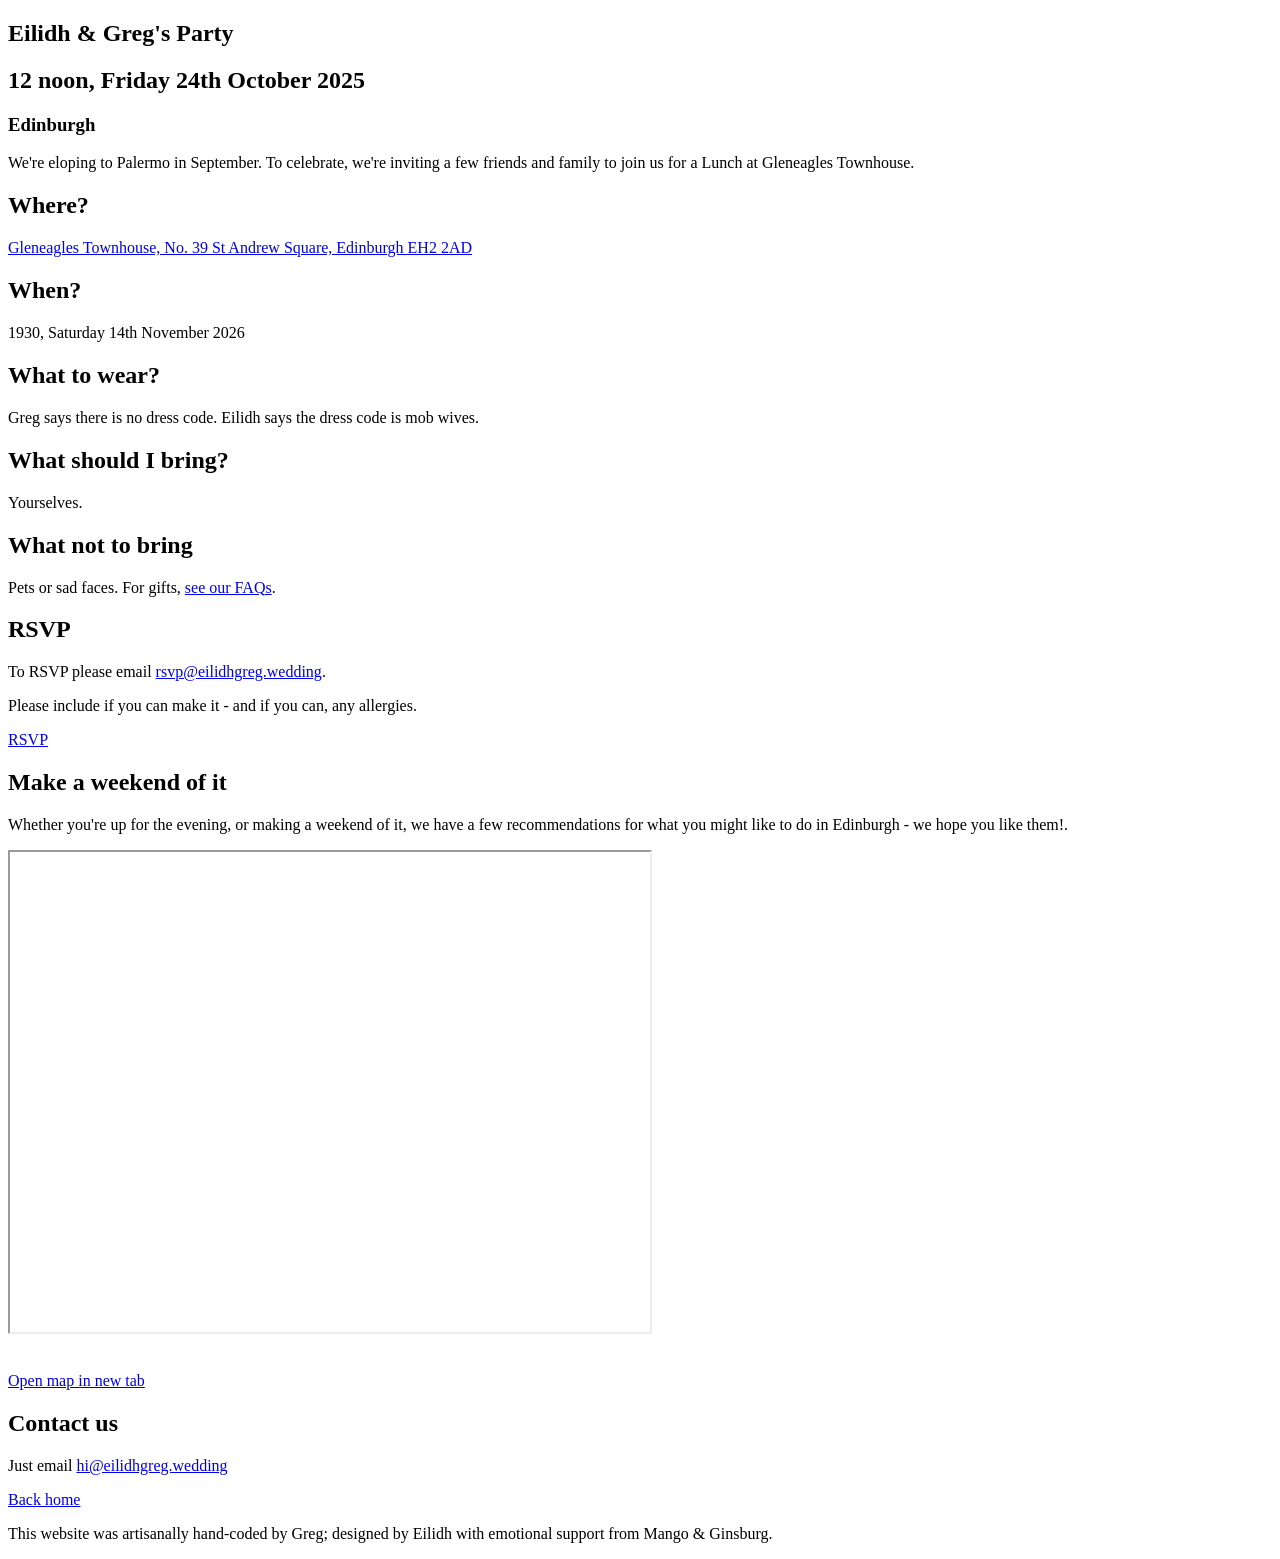
==== lunch.html @ 36c87d93 "Create lunch.html" ====
<!DOCTYPE html>
<html lang="en">
<head>
<title>Eilidh & Greg's Wedding</title>
<meta charset="UTF-8">
<meta name="viewport" content="width=device-width, initial-scale=1">
<link rel="stylesheet" href="https://eilidhgreg.wedding/theme.css">
<link rel="preconnect" href="https://fonts.googleapis.com">
<link rel="preconnect" href="https://fonts.gstatic.com" crossorigin>
<link href="https://fonts.googleapis.com/css2?family=Fira+Sans:ital,wght@0,100;0,200;0,300;0,400;0,500;0,600;0,700;0,800;0,900;1,100;1,200;1,300;1,400;1,500;1,600;1,700;1,800;1,900&family=Merriweather:ital,wght@0,300;0,400;0,700;0,900;1,300;1,400;1,700;1,900&display=swap" rel="stylesheet">
<link 
</head>
<body class="body">
  <section id="intro" class="intro-lunch">  
        <div class="wrapper invite">
            <div class="invite-box">
            <h1 class="center intro-header">Eilidh & Greg's Party</h1>
            <h2 class="center intro-subheading">12 noon, Friday 24th October 2025</h2>
            <h3 class="center intro-subsubhead">Edinburgh</h3>
       </div>
  </section>

  <section id="when" class="when">
      <div class="transition-gp-2"></div>
    <div class="wrapper">
    <p class="center">We're eloping to Palermo in September. To celebrate, we're inviting a few friends and family to join us for a Lunch at Gleneagles Townhouse.</p>
    <h2 class="center">Where?</h2>
    <p class="center"><a href="https://gleneagles.com/townhouse/">Gleneagles Townhouse, No. 39 St Andrew Square, Edinburgh EH2 2AD</a></p>
    <h2 class="center">When?</h2>
    <p class="center">1930, Saturday 14th November 2026</p>
    <h2 class="center">What to wear?</h2>
    <p class="center">Greg says there is no dress code. Eilidh says the dress code is mob wives.</p>
    <h2 class="center">What should I bring?</h2>
    <p class="center">Yourselves.</p>
    <h2 class="center">What not to bring</h2>
    <p class="center">Pets or sad faces. For gifts, <a href="https://eilidhgreg.wedding/#faq">see our FAQs</a>.</p>
    </div>
  </section>

  <section id="rsvp" class="rsvp">
    <div class="wrapper">
    <h2 class="center">RSVP</h2>
    <p class="center">To RSVP please email <a href="mailto:rsvp@eilidhgreg.wedding?subject=Party RSVP">rsvp@eilidhgreg.wedding</a>.</p>
    <p class="center">Please include if you can make it - and if you can, any allergies.<br/></p>
    <p class="center margintop marginbottom"><a class="button" href="mailto:rsvp@eilidhgreg.wedding?subject=Lunch%20RSVP">RSVP</a></p>
    </div>
  </section>
  
    <section id="party" class="party">
      <div class="transition-pg"></div>
      <div class="wrapper">
    <h2 class="center">Make a weekend of it</h2>
    <p class="center">Whether you're up for the evening, or making a weekend of it, we have a few recommendations for what you might like to do in Edinburgh - we hope you like them!.</p>
  <div class="iframe-container marginbottom">
    <iframe class="map" src="https://www.google.com/maps/d/embed?mid=1BaaHyHGBYus3RtlVsMDlwIemkZbyTLU&ehbc=2E312F&noprof=1" width="640" height="480"></iframe>
  </div>
    <p class="center margintop marginbottom"><br/><a class="button" href="https://www.google.com/maps/d/edit?mid=1BaaHyHGBYus3RtlVsMDlwIemkZbyTLU&usp=sharing" target="_blank">Open map in new tab</a></p>
      </div>
    </section>
<section class="contact" id="contact">
        <div class="wrapper">
            <h2 class="center">Contact us</h2>
            <p class="center">Just email <a href="mailto:hi@eilidhgreg.wedding">hi@eilidhgreg.wedding</a></p>
        </div>
    </section>

    <section class="footer">
        <div class="wrapper">
          <p class="center padbottom"><a class="button" href="https://eilidhgreg.wedding">Back home</a></p>
            <p class="center padtop">This website was artisanally hand-coded by Greg; designed by Eilidh with emotional support from Mango & Ginsburg.</p>
        </div>
    </section>
</body>
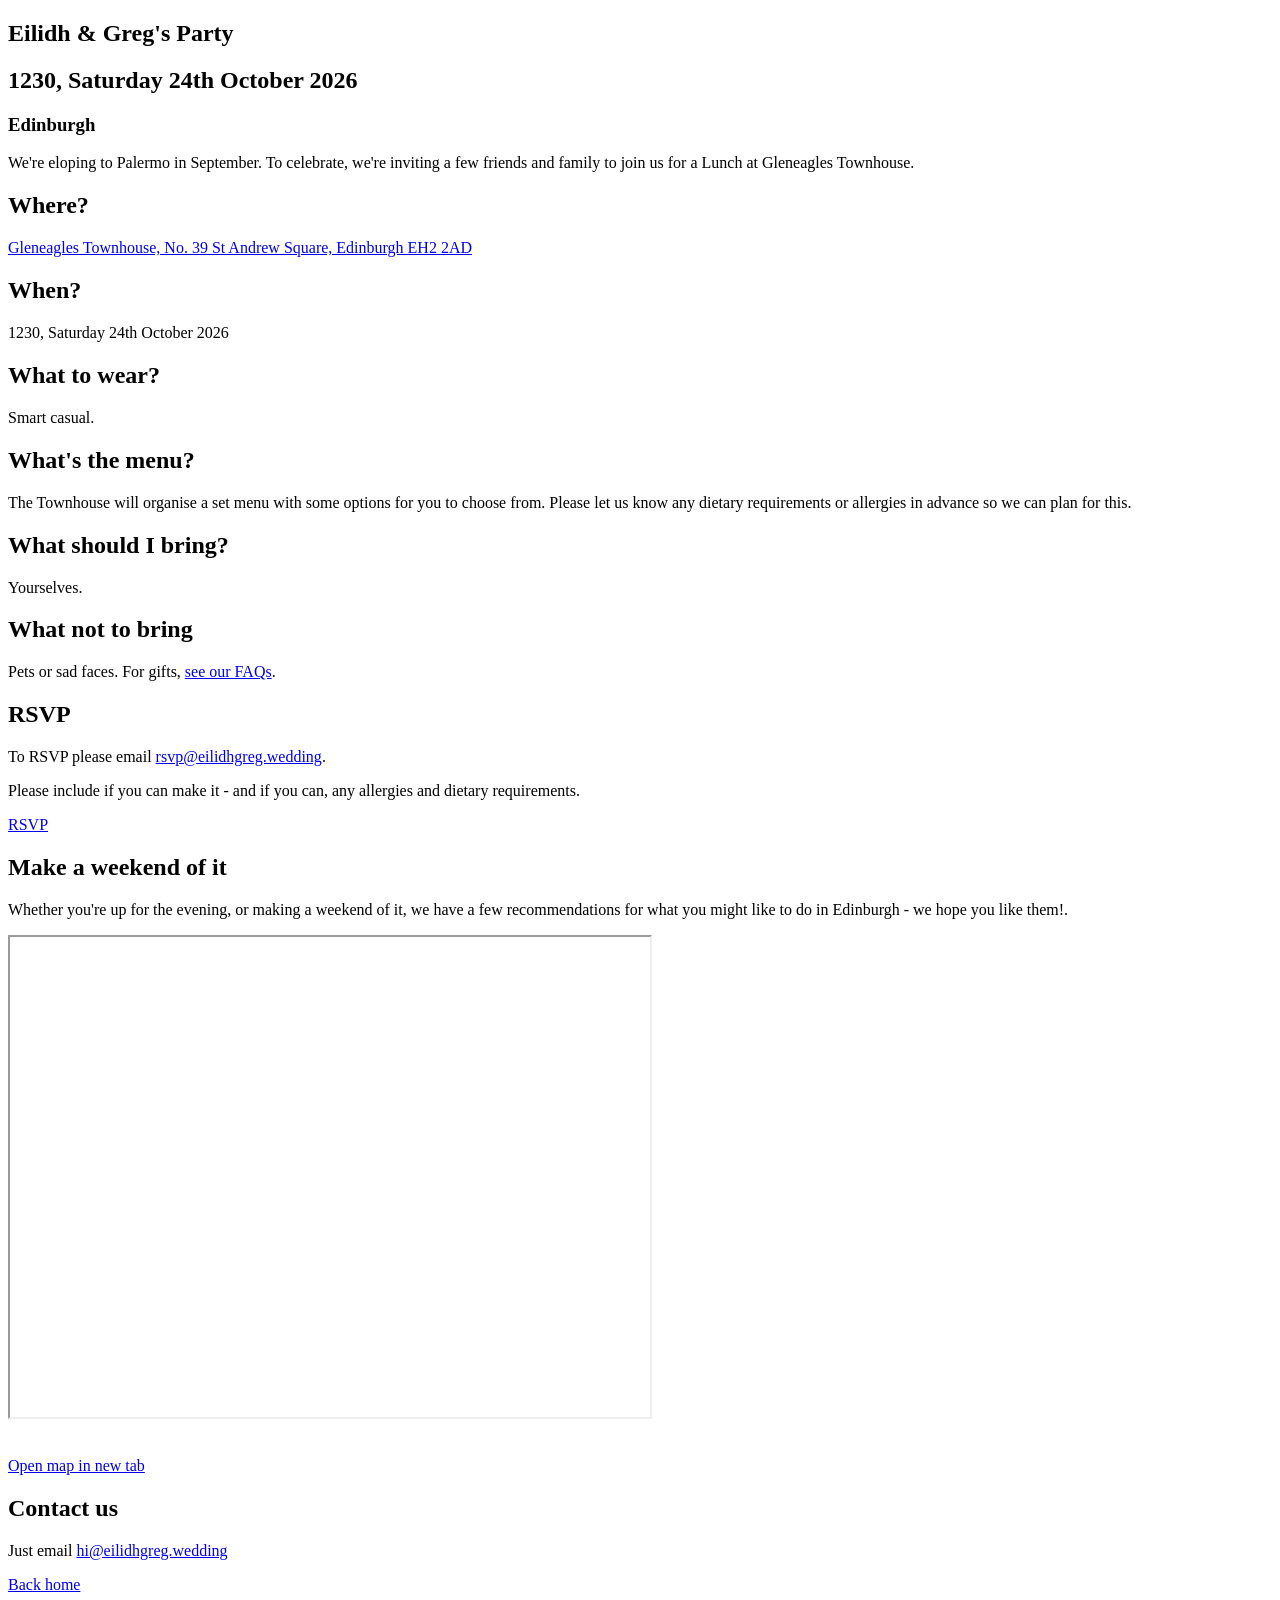
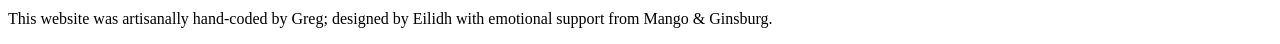
==== commit ae50f1bf: "Update lunch.html" ====
--- a/lunch.html
+++ b/lunch.html
@@ -15,7 +15,7 @@
         <div class="wrapper invite">
             <div class="invite-box">
             <h1 class="center intro-header">Eilidh & Greg's Party</h1>
-            <h2 class="center intro-subheading">12 noon, Friday 24th October 2025</h2>
+            <h2 class="center intro-subheading">1230, Saturday 24th October 2026</h2>
             <h3 class="center intro-subsubhead">Edinburgh</h3>
        </div>
   </section>
@@ -27,35 +27,39 @@
     <h2 class="center">Where?</h2>
     <p class="center"><a href="https://gleneagles.com/townhouse/">Gleneagles Townhouse, No. 39 St Andrew Square, Edinburgh EH2 2AD</a></p>
     <h2 class="center">When?</h2>
-    <p class="center">1930, Saturday 14th November 2026</p>
+    <p class="center">1230, Saturday 24th October 2026</p>
     <h2 class="center">What to wear?</h2>
-    <p class="center">Greg says there is no dress code. Eilidh says the dress code is mob wives.</p>
+    <p class="center">Smart casual.</p>
+          <h2 class="center">What's the menu?</h2>
+    <p class="center">The Townhouse will organise a set menu with some options for you to choose from. Please let us know any dietary requirements or allergies in advance so we can plan for this.</p>
     <h2 class="center">What should I bring?</h2>
     <p class="center">Yourselves.</p>
     <h2 class="center">What not to bring</h2>
     <p class="center">Pets or sad faces. For gifts, <a href="https://eilidhgreg.wedding/#faq">see our FAQs</a>.</p>
     </div>
+    <div class="transition-pg"></div>
   </section>
 
   <section id="rsvp" class="rsvp">
     <div class="wrapper">
     <h2 class="center">RSVP</h2>
-    <p class="center">To RSVP please email <a href="mailto:rsvp@eilidhgreg.wedding?subject=Party RSVP">rsvp@eilidhgreg.wedding</a>.</p>
-    <p class="center">Please include if you can make it - and if you can, any allergies.<br/></p>
-    <p class="center margintop marginbottom"><a class="button" href="mailto:rsvp@eilidhgreg.wedding?subject=Lunch%20RSVP">RSVP</a></p>
+    <p class="center">To RSVP please email <a href="mailto:rsvp@eilidhgreg.wedding?subject=Party%20RSVP">rsvp@eilidhgreg.wedding</a>.</p>
+    <p class="center padbottom">Please include if you can make it - and if you can, any allergies and dietary requirements.<br/></p>
+    <p class="center padtop padbottom"><a class="button" href="mailto:rsvp@eilidhgreg.wedding?subject=Lunch%20RSVP">RSVP</a></p>
     </div>
   </section>
   
     <section id="party" class="party">
-      <div class="transition-pg"></div>
+      <div class="transition-gp"></div>
       <div class="wrapper">
     <h2 class="center">Make a weekend of it</h2>
     <p class="center">Whether you're up for the evening, or making a weekend of it, we have a few recommendations for what you might like to do in Edinburgh - we hope you like them!.</p>
-  <div class="iframe-container marginbottom">
+  <div class="iframe-container padbottom">
     <iframe class="map" src="https://www.google.com/maps/d/embed?mid=1BaaHyHGBYus3RtlVsMDlwIemkZbyTLU&ehbc=2E312F&noprof=1" width="640" height="480"></iframe>
   </div>
-    <p class="center margintop marginbottom"><br/><a class="button" href="https://www.google.com/maps/d/edit?mid=1BaaHyHGBYus3RtlVsMDlwIemkZbyTLU&usp=sharing" target="_blank">Open map in new tab</a></p>
+    <p class="center padtop padbottom"><br/><a class="button" href="https://www.google.com/maps/d/edit?mid=1BaaHyHGBYus3RtlVsMDlwIemkZbyTLU&usp=sharing" target="_blank">Open map in new tab</a></p>
       </div>
+      <div class="transition-pg"></div>
     </section>
 <section class="contact" id="contact">
         <div class="wrapper">
